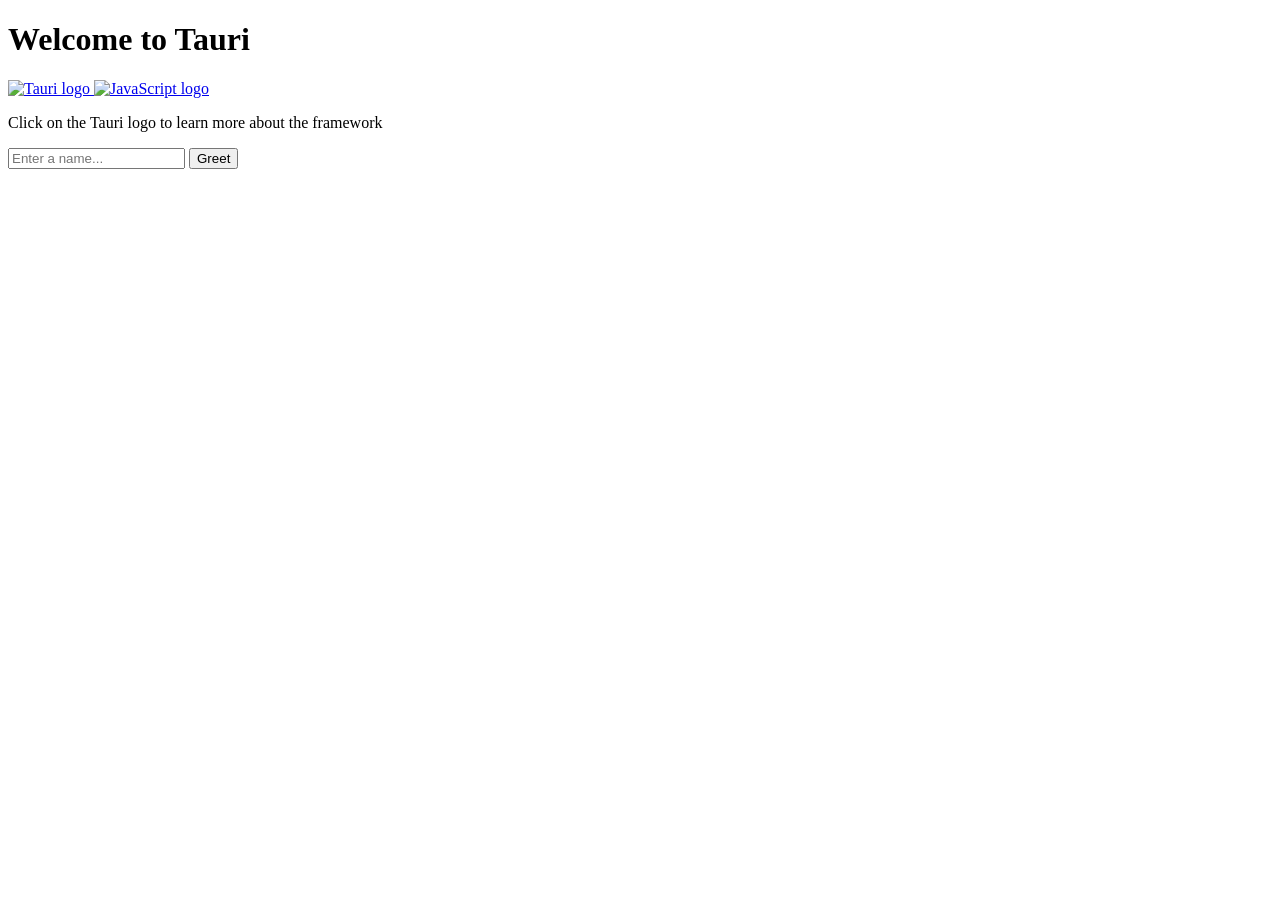
==== src/index.html @ 03b7765b "Feat: Scaffold tauri v2 project directly in workspace root" ====
<!doctype html>
<html lang="en">
  <head>
    <meta charset="UTF-8" />
    <link rel="stylesheet" href="styles.css" />
    <meta name="viewport" content="width=device-width, initial-scale=1.0" />
    <title>Tauri App</title>
    <script type="module" src="/main.js" defer></script>
  </head>

  <body>
    <main class="container">
      <h1>Welcome to Tauri</h1>

      <div class="row">
        <a href="https://tauri.app" target="_blank">
          <img src="/assets/tauri.svg" class="logo tauri" alt="Tauri logo" />
        </a>
        <a
          href="https://developer.mozilla.org/en-US/docs/Web/JavaScript"
          target="_blank"
        >
          <img
            src="/assets/javascript.svg"
            class="logo vanilla"
            alt="JavaScript logo"
          />
        </a>
      </div>
      <p>Click on the Tauri logo to learn more about the framework</p>

      <form class="row" id="greet-form">
        <input id="greet-input" placeholder="Enter a name..." />
        <button type="submit">Greet</button>
      </form>
      <p id="greet-msg"></p>
    </main>
  </body>
</html>
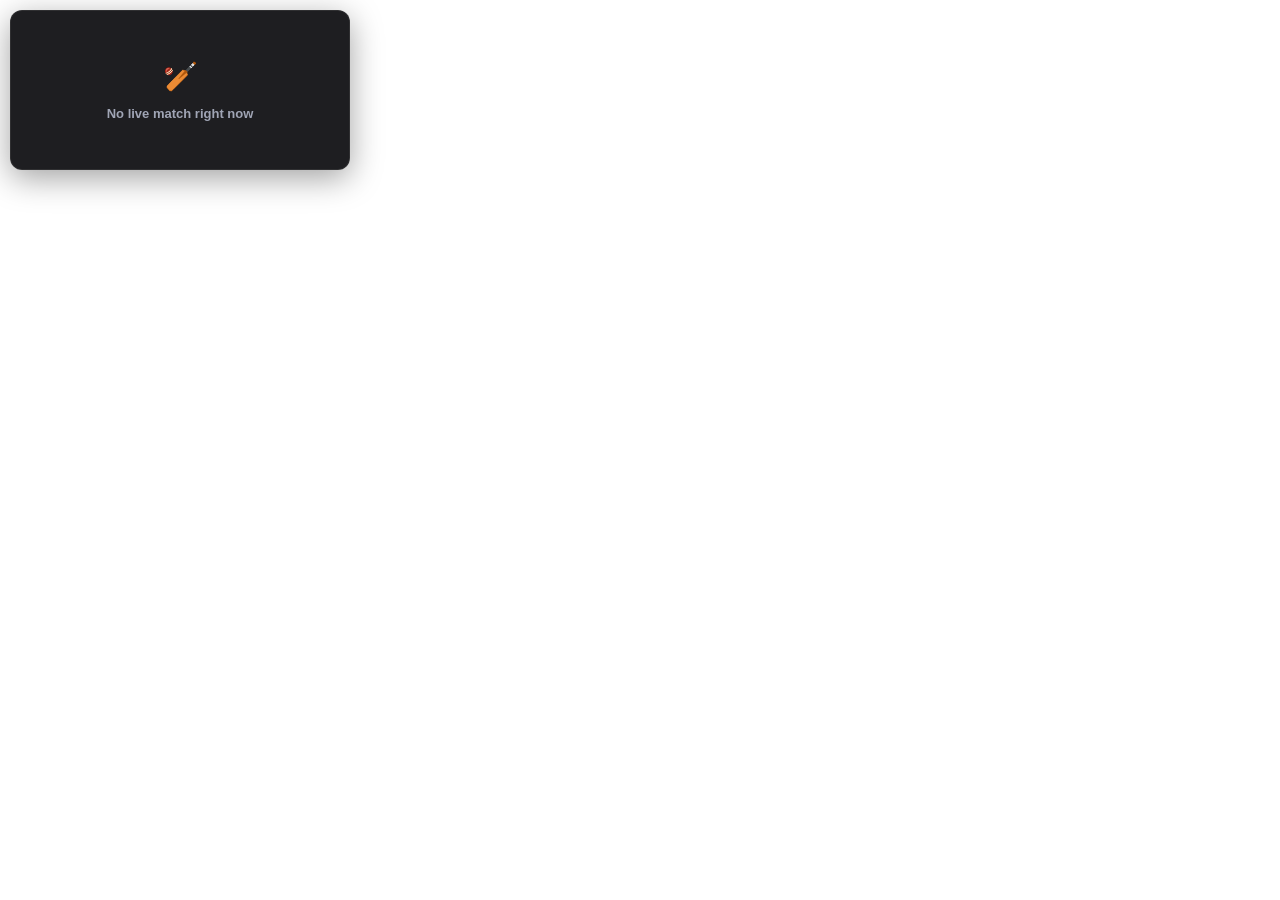
==== commit 19867227: "Feat: Complete Phase 3 - Main Scoreboard Popup UI" ====
--- a/src/index.html
+++ b/src/index.html
@@ -4,36 +4,51 @@
     <meta charset="UTF-8" />
     <link rel="stylesheet" href="styles.css" />
     <meta name="viewport" content="width=device-width, initial-scale=1.0" />
-    <title>Tauri App</title>
+    <title>SportsPulse Scoreboard</title>
     <script type="module" src="/main.js" defer></script>
   </head>
 
   <body>
-    <main class="container">
-      <h1>Welcome to Tauri</h1>
+    <!-- Main Scoreboard Popup Card -->
+    <main id="scoreboard-card" class="card hidden">
+      <header class="header">
+        <span id="match-title" class="title">IND vs ENG • 1st ODI</span>
+        <span id="live-indicator" class="live-tag">🔴 LIVE</span>
+      </header>
+      
+      <section class="scores">
+        <!-- Team 1 Row -->
+        <div id="team1-row" class="team-row">
+          <div class="team-info">
+            <span id="team1-name" class="team-name">INDIA</span>
+            <span id="team1-batting-dot" class="batting-dot hidden">🏏</span>
+          </div>
+          <span id="team1-score" class="team-score">0/0 (0.0 ov)</span>
+        </div>
+        
+        <!-- Team 2 Row -->
+        <div id="team2-row" class="team-row">
+          <div class="team-info">
+            <span id="team2-name" class="team-name">ENGLAND</span>
+            <span id="team2-batting-dot" class="batting-dot hidden">🏏</span>
+          </div>
+          <span id="team2-score" class="team-score">Yet to bat</span>
+        </div>
+      </section>
+      
+      <footer id="stats-row" class="stats-bar">
+        <div class="stat-item">CRR: <span id="crr-val">0.00</span></div>
+        <div id="rrr-container" class="stat-item hidden">RRR: <span id="rrr-val">0.00</span></div>
+        <div id="need-container" class="stat-item hidden"><span id="need-val">Need 0 runs</span></div>
+      </footer>
+    </main>
 
-      <div class="row">
-        <a href="https://tauri.app" target="_blank">
-          <img src="/assets/tauri.svg" class="logo tauri" alt="Tauri logo" />
-        </a>
-        <a
-          href="https://developer.mozilla.org/en-US/docs/Web/JavaScript"
-          target="_blank"
-        >
-          <img
-            src="/assets/javascript.svg"
-            class="logo vanilla"
-            alt="JavaScript logo"
-          />
-        </a>
+    <!-- No Match Placeholder Card -->
+    <main id="no-match-card" class="card">
+      <div class="no-match-content">
+        <span class="no-match-icon">🏏</span>
+        <p class="no-match-text">No live match right now</p>
       </div>
-      <p>Click on the Tauri logo to learn more about the framework</p>
-
-      <form class="row" id="greet-form">
-        <input id="greet-input" placeholder="Enter a name..." />
-        <button type="submit">Greet</button>
-      </form>
-      <p id="greet-msg"></p>
     </main>
   </body>
 </html>
--- a/src/styles.css
+++ b/src/styles.css
@@ -0,0 +1,202 @@
+:root {
+  font-family: -apple-system, BlinkMacSystemFont, "Segoe UI", Roboto, Helvetica, Arial, sans-serif;
+  font-size: 14px;
+  line-height: 1.4;
+  font-weight: 400;
+
+  color: #e4e6eb;
+  background-color: transparent;
+
+  font-synthesis: none;
+  text-rendering: optimizeLegibility;
+  -webkit-font-smoothing: antialiased;
+  -moz-osx-font-smoothing: grayscale;
+}
+
+body {
+  margin: 0;
+  padding: 0;
+  width: 360px;
+  height: 180px;
+  overflow: hidden;
+  background-color: transparent;
+  display: flex;
+  justify-content: center;
+  align-items: center;
+}
+
+/* Card Container with Glassmorphism / Premium Dark Aesthetic */
+.card {
+  width: 340px;
+  height: 160px;
+  background: rgba(18, 18, 22, 0.95);
+  box-sizing: border-box;
+  border: 1px solid rgba(255, 255, 255, 0.08);
+  border-radius: 12px;
+  box-shadow: 0 8px 32px 0 rgba(0, 0, 0, 0.37);
+  display: flex;
+  flex-direction: column;
+  justify-content: space-between;
+  padding: 12px 14px;
+  user-select: none;
+  animation: fadeIn 0.2s ease-out;
+}
+
+/* Hidden elements */
+.hidden {
+  display: none !important;
+}
+
+/* Header Section */
+.header {
+  display: flex;
+  justify-content: space-between;
+  align-items: center;
+  border-bottom: 1px solid rgba(255, 255, 255, 0.06);
+  padding-bottom: 6px;
+}
+
+.title {
+  font-size: 11px;
+  font-weight: 600;
+  text-transform: uppercase;
+  letter-spacing: 0.5px;
+  color: #a0a5b5;
+  white-space: nowrap;
+  overflow: hidden;
+  text-overflow: ellipsis;
+  max-width: 240px;
+}
+
+.live-tag {
+  font-size: 9px;
+  font-weight: 700;
+  background: rgba(224, 36, 36, 0.2);
+  color: #ff4a4a;
+  border: 1px solid rgba(224, 36, 36, 0.4);
+  padding: 2px 6px;
+  border-radius: 4px;
+  letter-spacing: 0.5px;
+  display: flex;
+  align-items: center;
+  gap: 4px;
+}
+
+/* Scores Section */
+.scores {
+  display: flex;
+  flex-direction: column;
+  gap: 8px;
+  padding: 8px 0;
+}
+
+.team-row {
+  display: flex;
+  justify-content: space-between;
+  align-items: center;
+}
+
+.team-info {
+  display: flex;
+  align-items: center;
+  gap: 6px;
+}
+
+.team-name {
+  font-size: 15px;
+  font-weight: 700;
+  color: #ffffff;
+  letter-spacing: 0.3px;
+}
+
+.batting-dot {
+  font-size: 12px;
+  color: #ffb703;
+  animation: pulse 1s infinite alternate;
+}
+
+.team-score {
+  font-size: 15px;
+  font-weight: 700;
+  color: #ffffff;
+}
+
+/* Stats Footer Bar */
+.stats-bar {
+  display: flex;
+  justify-content: space-around;
+  background: rgba(255, 255, 255, 0.03);
+  border-radius: 6px;
+  padding: 6px 4px;
+  font-size: 11px;
+  font-weight: 600;
+  color: #a0a5b5;
+}
+
+.stat-item {
+  display: flex;
+  align-items: center;
+  gap: 3px;
+}
+
+.stat-item span {
+  color: #00b4d8;
+  font-weight: 700;
+}
+
+/* No Match Placeholder View */
+.no-match-content {
+  display: flex;
+  flex-direction: column;
+  justify-content: center;
+  align-items: center;
+  height: 100%;
+  gap: 8px;
+}
+
+.no-match-icon {
+  font-size: 28px;
+  animation: float 3s ease-in-out infinite;
+}
+
+.no-match-text {
+  margin: 0;
+  font-size: 13px;
+  font-weight: 600;
+  color: #a0a5b5;
+}
+
+/* Keyframe Animations */
+@keyframes fadeIn {
+  from {
+    opacity: 0;
+    transform: scale(0.96);
+  }
+  to {
+    opacity: 1;
+    transform: scale(1);
+  }
+}
+
+@keyframes pulse {
+  from {
+    transform: scale(0.9);
+    opacity: 0.7;
+  }
+  to {
+    transform: scale(1.1);
+    opacity: 1;
+  }
+}
+
+@keyframes float {
+  0% {
+    transform: translateY(0px);
+  }
+  50% {
+    transform: translateY(-6px);
+  }
+  100% {
+    transform: translateY(0px);
+  }
+}
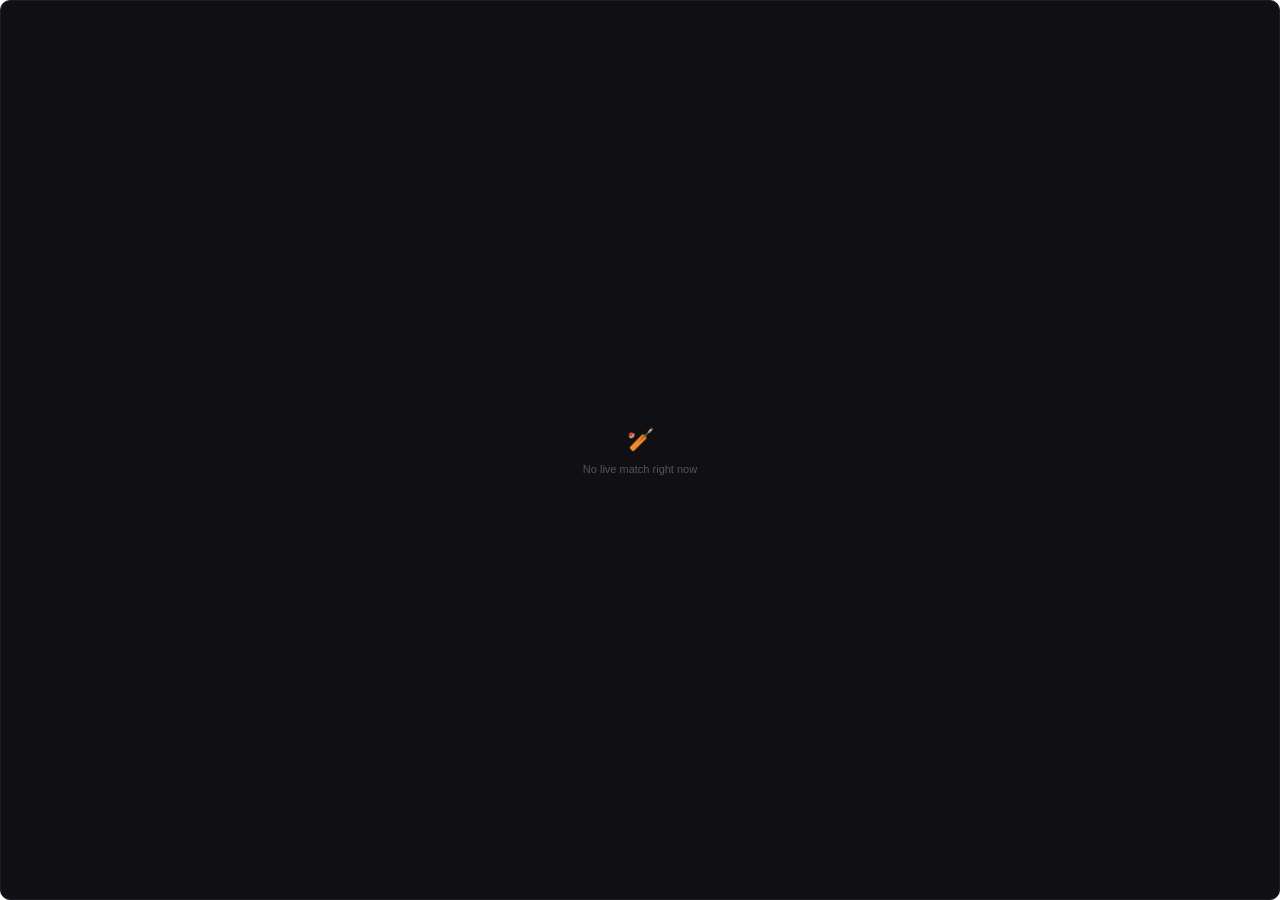
==== commit 82e40308: "UI: Refine scorecard, rebuild mini_popup, remove flags, add match win celebrations" ====
--- a/src/index.html
+++ b/src/index.html
@@ -12,34 +12,37 @@
     <!-- Main Scoreboard Popup Card -->
     <main id="scoreboard-card" class="card hidden">
       <header class="header">
-        <span id="match-title" class="title">IND vs ENG • 1st ODI</span>
-        <span id="live-indicator" class="live-tag">🔴 LIVE</span>
+        <span id="match-title" class="title">IND vs ENG</span>
+        <span id="live-indicator" class="live-tag">LIVE</span>
       </header>
       
       <section class="scores">
-        <!-- Team 1 Row -->
         <div id="team1-row" class="team-row">
           <div class="team-info">
             <span id="team1-name" class="team-name">INDIA</span>
-            <span id="team1-batting-dot" class="batting-dot hidden">🏏</span>
+            <span id="team1-batting-dot" class="batting-dot hidden">●</span>
           </div>
-          <span id="team1-score" class="team-score">0/0 (0.0 ov)</span>
+          <span id="team1-score" class="team-score">0/0 (0.0)</span>
         </div>
         
-        <!-- Team 2 Row -->
         <div id="team2-row" class="team-row">
           <div class="team-info">
             <span id="team2-name" class="team-name">ENGLAND</span>
-            <span id="team2-batting-dot" class="batting-dot hidden">🏏</span>
+            <span id="team2-batting-dot" class="batting-dot hidden">●</span>
           </div>
           <span id="team2-score" class="team-score">Yet to bat</span>
         </div>
       </section>
       
       <footer id="stats-row" class="stats-bar">
-        <div class="stat-item">CRR: <span id="crr-val">0.00</span></div>
-        <div id="rrr-container" class="stat-item hidden">RRR: <span id="rrr-val">0.00</span></div>
-        <div id="need-container" class="stat-item hidden"><span id="need-val">Need 0 runs</span></div>
+        <div class="stats-left">
+          <div class="stat-item">CRR <span id="crr-val">0.00</span></div>
+          <span id="rrr-sep" class="stat-sep hidden">·</span>
+          <div id="rrr-container" class="stat-item hidden">RRR <span id="rrr-val">0.00</span></div>
+          <span id="need-sep" class="stat-sep hidden">·</span>
+          <div id="need-container" class="stat-item hidden"><span id="need-val">Need 0</span></div>
+        </div>
+        <div id="target-container" class="stat-item hidden target-right">TGT <span id="target-val">0</span></div>
       </footer>
     </main>
 
--- a/src/styles.css
+++ b/src/styles.css
@@ -1,202 +1,256 @@
+html {
+  background: transparent;
+}
+
+
+
 :root {
-  font-family: -apple-system, BlinkMacSystemFont, "Segoe UI", Roboto, Helvetica, Arial, sans-serif;
-  font-size: 14px;
+  font-family: 'Inter', -apple-system, BlinkMacSystemFont, "Segoe UI", sans-serif;
+  font-size: 13px;
   line-height: 1.4;
-  font-weight: 400;
-
-  color: #e4e6eb;
+  color: #c8cad0;
   background-color: transparent;
-
   font-synthesis: none;
   text-rendering: optimizeLegibility;
   -webkit-font-smoothing: antialiased;
-  -moz-osx-font-smoothing: grayscale;
 }
 
 body {
   margin: 0;
   padding: 0;
-  width: 360px;
-  height: 180px;
   overflow: hidden;
-  background-color: transparent;
-  display: flex;
-  justify-content: center;
-  align-items: center;
-}
-
-/* Card Container with Glassmorphism / Premium Dark Aesthetic */
+  background: transparent;
+}
+
+/* ─── Card ─── */
 .card {
-  width: 340px;
-  height: 160px;
-  background: rgba(18, 18, 22, 0.95);
+  width: 100%;
+  height: 100vh;
+  background: #101014;
   box-sizing: border-box;
-  border: 1px solid rgba(255, 255, 255, 0.08);
-  border-radius: 12px;
-  box-shadow: 0 8px 32px 0 rgba(0, 0, 0, 0.37);
+  border: 1px solid #1e1e24;
+  border-radius: 10px;
   display: flex;
   flex-direction: column;
+  padding: 10px 14px 8px;
+  user-select: none;
+  animation: cardIn 0.15s ease-out;
+  position: relative;
+  overflow: hidden;
+  transition: border-color 0.3s ease;
+}
+
+.hidden { display: none !important; }
+
+/* ─── Event flash border animations ─── */
+.card.event-four {
+  animation: flashFour 1.5s ease-out;
+}
+.card.event-six {
+  animation: flashSix 1.5s ease-out;
+}
+.card.event-wicket {
+  animation: flashWicket 1.5s ease-out;
+}
+.card.event-win {
+  animation: flashWin 4s ease-in-out infinite alternate;
+}
+
+@keyframes flashWin {
+  0%   { border-color: #ff007f; box-shadow: inset 0 0 25px rgba(255,0,127,0.2); }
+  33%  { border-color: #7f00ff; box-shadow: inset 0 0 25px rgba(127,0,255,0.2); }
+  66%  { border-color: #00f0ff; box-shadow: inset 0 0 25px rgba(0,240,255,0.2); }
+  100% { border-color: #ffea00; box-shadow: inset 0 0 25px rgba(255,234,0,0.2); }
+}
+
+@keyframes flashFour {
+  0%   { border-color: #f0b429; box-shadow: inset 0 0 20px rgba(240,180,41,0.15); }
+  100% { border-color: #1e1e24; box-shadow: none; }
+}
+@keyframes flashSix {
+  0%   { border-color: #e63946; box-shadow: inset 0 0 20px rgba(230,57,70,0.15); }
+  100% { border-color: #1e1e24; box-shadow: none; }
+}
+@keyframes flashWicket {
+  0%   { border-color: #ff4a4a; box-shadow: inset 0 0 24px rgba(255,74,74,0.2); }
+  100% { border-color: #1e1e24; box-shadow: none; }
+}
+
+/* ─── Header ─── */
+.header {
+  display: flex;
   justify-content: space-between;
-  padding: 12px 14px;
-  user-select: none;
-  animation: fadeIn 0.2s ease-out;
-}
-
-/* Hidden elements */
-.hidden {
-  display: none !important;
-}
-
-/* Header Section */
-.header {
-  display: flex;
-  justify-content: space-between;
-  align-items: center;
-  border-bottom: 1px solid rgba(255, 255, 255, 0.06);
-  padding-bottom: 6px;
+  align-items: center;
+  margin-bottom: 6px;
 }
 
 .title {
-  font-size: 11px;
+  font-size: 10px;
   font-weight: 600;
   text-transform: uppercase;
-  letter-spacing: 0.5px;
-  color: #a0a5b5;
+  letter-spacing: 0.6px;
+  color: #6b6f7b;
   white-space: nowrap;
   overflow: hidden;
   text-overflow: ellipsis;
-  max-width: 240px;
+  max-width: 220px;
 }
 
 .live-tag {
   font-size: 9px;
   font-weight: 700;
-  background: rgba(224, 36, 36, 0.2);
   color: #ff4a4a;
-  border: 1px solid rgba(224, 36, 36, 0.4);
-  padding: 2px 6px;
-  border-radius: 4px;
-  letter-spacing: 0.5px;
-  display: flex;
-  align-items: center;
-  gap: 4px;
-}
-
-/* Scores Section */
+  letter-spacing: 0.4px;
+  display: flex;
+  align-items: center;
+  gap: 3px;
+  flex-shrink: 0;
+}
+
+/* ─── Score rows ─── */
 .scores {
   display: flex;
   flex-direction: column;
-  gap: 8px;
-  padding: 8px 0;
+  gap: 3px;
 }
 
 .team-row {
   display: flex;
   justify-content: space-between;
   align-items: center;
+  padding: 2px 0;
 }
 
 .team-info {
   display: flex;
   align-items: center;
-  gap: 6px;
-}
+  gap: 5px;
+}
+
+
 
 .team-name {
-  font-size: 15px;
+  font-size: 13px;
   font-weight: 700;
-  color: #ffffff;
-  letter-spacing: 0.3px;
+  color: #e8e8ec;
 }
 
 .batting-dot {
-  font-size: 12px;
-  color: #ffb703;
-  animation: pulse 1s infinite alternate;
+  font-size: 10px;
+  color: #f0b429;
+  animation: pulse 1.2s ease-in-out infinite alternate;
 }
 
 .team-score {
-  font-size: 15px;
-  font-weight: 700;
-  color: #ffffff;
-}
-
-/* Stats Footer Bar */
+  font-size: 13px;
+  font-weight: 600;
+  color: #e8e8ec;
+  font-variant-numeric: tabular-nums;
+}
+
+/* ─── Stats (inline, no pill/button style) ─── */
 .stats-bar {
   display: flex;
-  justify-content: space-around;
-  background: rgba(255, 255, 255, 0.03);
-  border-radius: 6px;
-  padding: 6px 4px;
-  font-size: 11px;
-  font-weight: 600;
-  color: #a0a5b5;
+  justify-content: space-between;
+  align-items: center;
+  margin-top: 6px;
+  padding-top: 6px;
+  border-top: 1px solid #1a1a20;
+  font-size: 10px;
+  font-weight: 500;
+  color: #53565f;
+}
+
+.stats-left {
+  display: flex;
+  align-items: center;
 }
 
 .stat-item {
   display: flex;
   align-items: center;
-  gap: 3px;
 }
 
 .stat-item span {
-  color: #00b4d8;
-  font-weight: 700;
-}
-
-/* No Match Placeholder View */
+  color: #8b8fa0;
+  font-weight: 600;
+  margin-left: 3px;
+}
+
+.stat-sep {
+  margin: 0 6px;
+  color: #2a2a30;
+}
+
+.target-right {
+  margin-left: auto;
+}
+
+/* ─── Event overlay on card ─── */
+.event-overlay {
+  position: absolute;
+  bottom: 0;
+  left: 0;
+  right: 0;
+  padding: 5px 14px;
+  font-size: 10px;
+  font-weight: 600;
+  color: #e8e8ec;
+  background: linear-gradient(transparent, rgba(16,16,20,0.95));
+  animation: overlayIn 0.2s ease-out;
+  pointer-events: none;
+  z-index: 10;
+}
+
+.event-overlay.fade-out {
+  animation: overlayOut 0.5s ease-in forwards;
+}
+
+@keyframes overlayIn {
+  from { opacity: 0; transform: translateY(4px); }
+  to   { opacity: 1; transform: translateY(0); }
+}
+@keyframes overlayOut {
+  from { opacity: 1; }
+  to   { opacity: 0; }
+}
+
+/* ─── No Match ─── */
 .no-match-content {
   display: flex;
   flex-direction: column;
   justify-content: center;
   align-items: center;
   height: 100%;
-  gap: 8px;
+  gap: 6px;
+  padding: 16px 0;
 }
 
 .no-match-icon {
-  font-size: 28px;
+  font-size: 22px;
   animation: float 3s ease-in-out infinite;
 }
 
 .no-match-text {
   margin: 0;
-  font-size: 13px;
-  font-weight: 600;
-  color: #a0a5b5;
-}
-
-/* Keyframe Animations */
-@keyframes fadeIn {
-  from {
-    opacity: 0;
-    transform: scale(0.96);
-  }
-  to {
-    opacity: 1;
-    transform: scale(1);
-  }
+  font-size: 11px;
+  font-weight: 500;
+  color: #53565f;
+}
+
+/* ─── Keyframes ─── */
+@keyframes cardIn {
+  from { opacity: 0; transform: translateY(6px); }
+  to   { opacity: 1; transform: translateY(0); }
 }
 
 @keyframes pulse {
-  from {
-    transform: scale(0.9);
-    opacity: 0.7;
-  }
-  to {
-    transform: scale(1.1);
-    opacity: 1;
-  }
+  from { opacity: 0.5; }
+  to   { opacity: 1; }
 }
 
 @keyframes float {
-  0% {
-    transform: translateY(0px);
-  }
-  50% {
-    transform: translateY(-6px);
-  }
-  100% {
-    transform: translateY(0px);
-  }
-}
+  0%   { transform: translateY(0); }
+  50%  { transform: translateY(-4px); }
+  100% { transform: translateY(0); }
+}
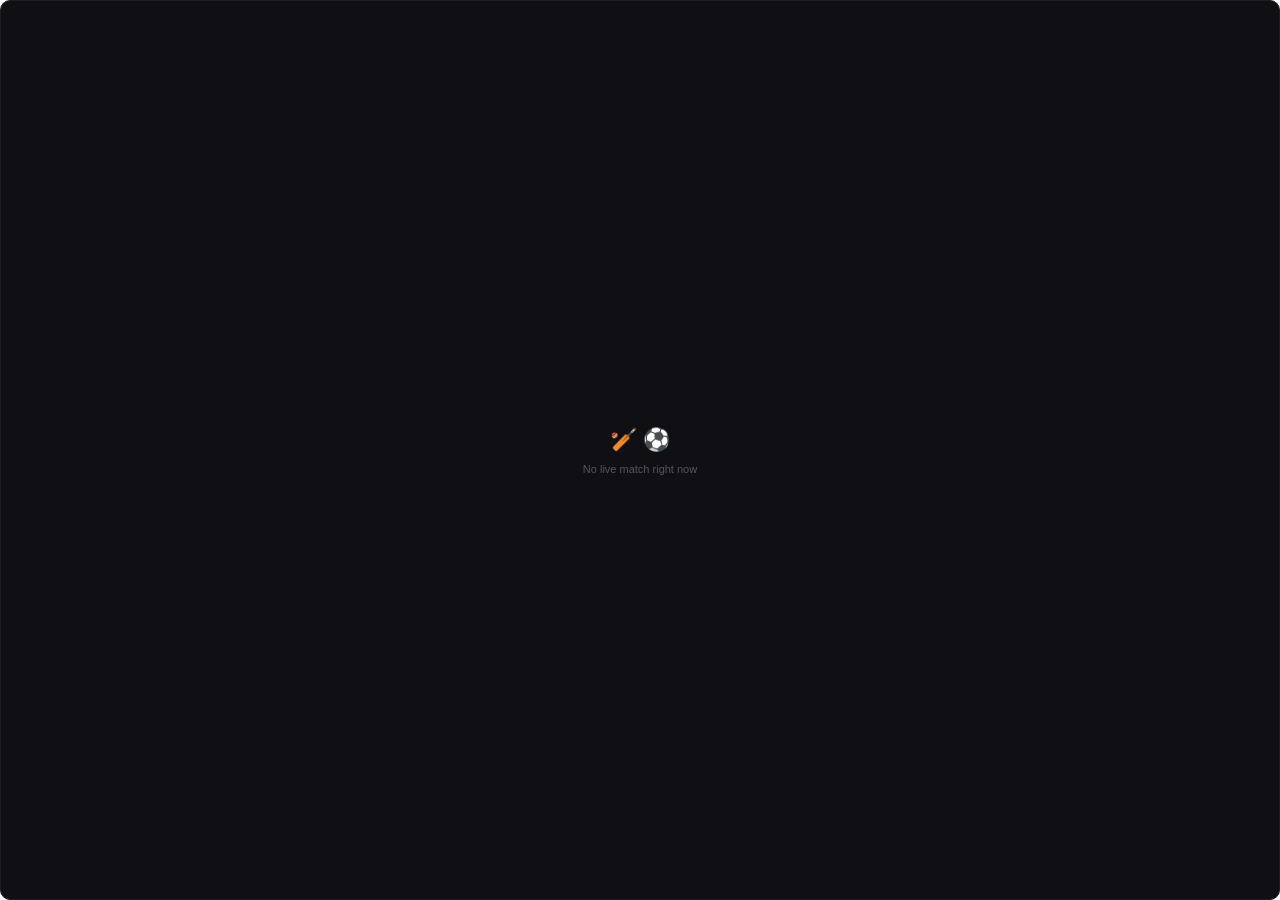
==== commit ae603313: "style: add soccer ball to no-match placeholder icon for multi-sport" ====
--- a/src/index.html
+++ b/src/index.html
@@ -43,13 +43,14 @@
           <div id="need-container" class="stat-item hidden"><span id="need-val">Need 0</span></div>
         </div>
         <div id="target-container" class="stat-item hidden target-right">TGT <span id="target-val">0</span></div>
+        <div id="soccer-clock-container" class="stat-item hidden soccer-clock-left">TIME <span id="soccer-clock-val">-</span></div>
       </footer>
     </main>
 
     <!-- No Match Placeholder Card -->
     <main id="no-match-card" class="card">
       <div class="no-match-content">
-        <span class="no-match-icon">🏏</span>
+        <span class="no-match-icon">🏏 ⚽</span>
         <p class="no-match-text">No live match right now</p>
       </div>
     </main>
--- a/src/styles.css
+++ b/src/styles.css
@@ -52,6 +52,12 @@
 .card.event-wicket {
   animation: flashWicket 1.5s ease-out;
 }
+.card.event-goal {
+  animation: flashGoal 1.5s ease-out;
+}
+.card.event-redcard {
+  animation: flashRedcard 1.5s ease-out;
+}
 .card.event-win {
   animation: flashWin 4s ease-in-out infinite alternate;
 }
@@ -73,6 +79,14 @@
 }
 @keyframes flashWicket {
   0%   { border-color: #ff4a4a; box-shadow: inset 0 0 24px rgba(255,74,74,0.2); }
+  100% { border-color: #1e1e24; box-shadow: none; }
+}
+@keyframes flashGoal {
+  0%   { border-color: #38b000; box-shadow: inset 0 0 20px rgba(56,176,0,0.25); }
+  100% { border-color: #1e1e24; box-shadow: none; }
+}
+@keyframes flashRedcard {
+  0%   { border-color: #d90429; box-shadow: inset 0 0 20px rgba(217,4,41,0.25); }
   100% { border-color: #1e1e24; box-shadow: none; }
 }
 
@@ -254,3 +268,58 @@
   50%  { transform: translateY(-4px); }
   100% { transform: translateY(0); }
 }
+
+#soccer-clock-val {
+  font-variant-numeric: tabular-nums;
+  color: #e8e8ec;
+}
+
+/* ─── Soccer Board Layout (TV Broadcast Style) ─── */
+.soccer-layout .scores {
+  flex-direction: row;
+  justify-content: center;
+  align-items: center;
+  gap: 16px;
+  padding: 10px 0;
+  background: #141419;
+  border-radius: 6px;
+  margin: 6px 0;
+  border: 1px solid #1e1e24;
+}
+
+.soccer-layout .team-row {
+  justify-content: center;
+  gap: 8px;
+  padding: 0;
+}
+
+.soccer-layout #team1-row::after {
+  content: ":";
+  color: #6b6f7b;
+  font-weight: 700;
+  font-size: 14px;
+  margin-left: 12px;
+}
+
+.soccer-layout .team-name {
+  font-size: 12px;
+  font-weight: 700;
+  color: #8b8fa0;
+  letter-spacing: 0.5px;
+}
+
+.soccer-layout .team-score {
+  font-size: 15px;
+  font-weight: 800;
+  color: #ffffff;
+  background: #22222a;
+  padding: 2px 7px;
+  border-radius: 4px;
+  min-width: 14px;
+  text-align: center;
+  font-variant-numeric: tabular-nums;
+}
+
+.soccer-layout #team2-row {
+  flex-direction: row-reverse;
+}
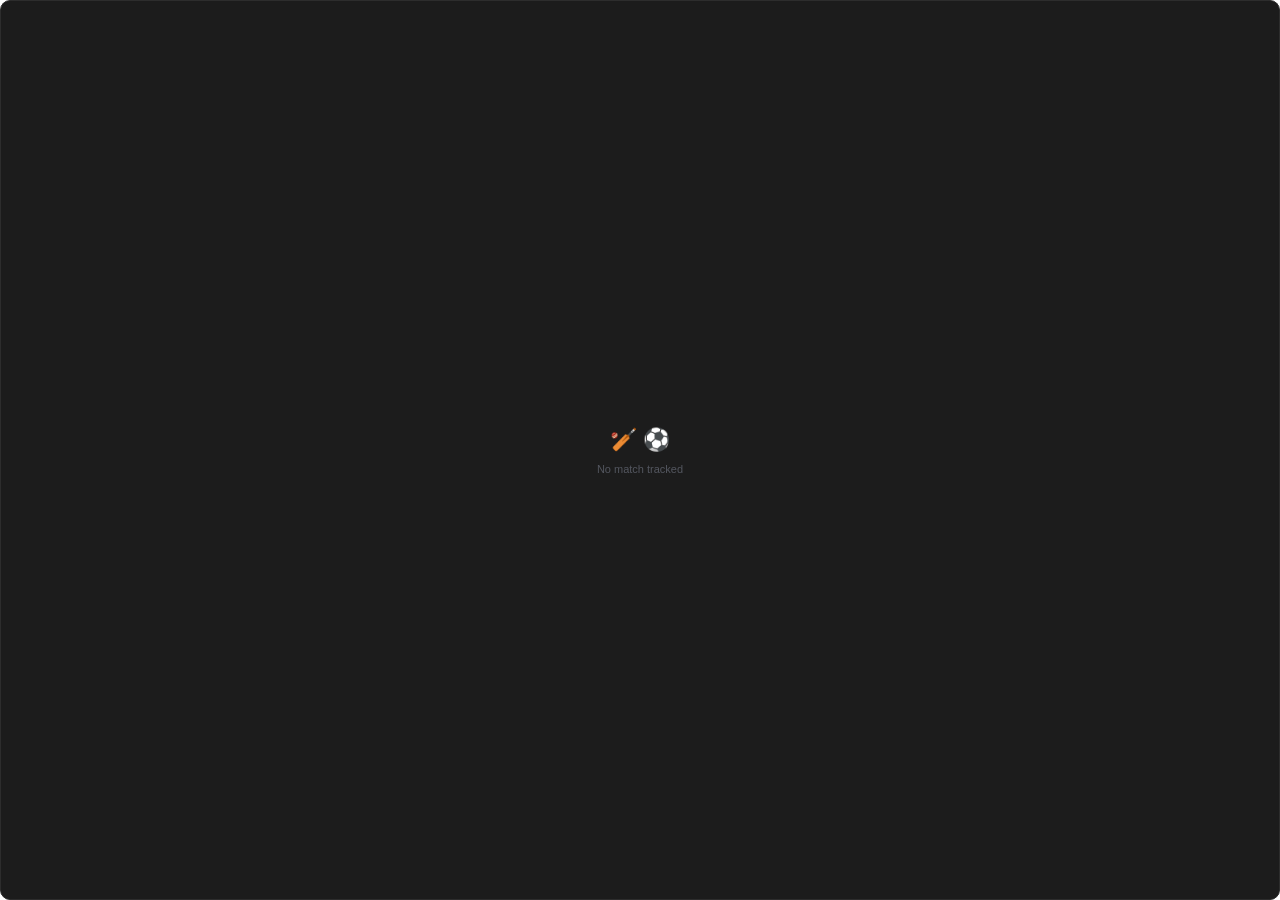
==== commit f4c50748: "feat: implement responsive categorized match dashboard with loader spinner and category-wise Test cr" ====
--- a/src/index.html
+++ b/src/index.html
@@ -16,7 +16,8 @@
         <span id="live-indicator" class="live-tag">LIVE</span>
       </header>
       
-      <section class="scores">
+      <!-- Cricket layout: stacked rows -->
+      <section class="scores" id="cricket-scores">
         <div id="team1-row" class="team-row">
           <div class="team-info">
             <span id="team1-name" class="team-name">INDIA</span>
@@ -33,9 +34,25 @@
           <span id="team2-score" class="team-score">Yet to bat</span>
         </div>
       </section>
+
+      <!-- Football layout: horizontal broadcast bar -->
+      <section class="scores hidden" id="football-scores">
+        <div class="fb-team fb-team-left">
+          <span id="fb-team1-name" class="fb-team-name"></span>
+        </div>
+        <span id="fb-team1-score" class="fb-score-box">0</span>
+        <div class="fb-center">
+          <span id="fb-clock" class="fb-clock">-</span>
+          <span id="fb-sub" class="fb-sub"></span>
+        </div>
+        <span id="fb-team2-score" class="fb-score-box">0</span>
+        <div class="fb-team fb-team-right">
+          <span id="fb-team2-name" class="fb-team-name"></span>
+        </div>
+      </section>
       
       <footer id="stats-row" class="stats-bar">
-        <div class="stats-left">
+        <div class="stats-left" id="stats-left-el">
           <div class="stat-item">CRR <span id="crr-val">0.00</span></div>
           <span id="rrr-sep" class="stat-sep hidden">·</span>
           <div id="rrr-container" class="stat-item hidden">RRR <span id="rrr-val">0.00</span></div>
@@ -43,7 +60,6 @@
           <div id="need-container" class="stat-item hidden"><span id="need-val">Need 0</span></div>
         </div>
         <div id="target-container" class="stat-item hidden target-right">TGT <span id="target-val">0</span></div>
-        <div id="soccer-clock-container" class="stat-item hidden soccer-clock-left">TIME <span id="soccer-clock-val">-</span></div>
       </footer>
     </main>
 
@@ -51,7 +67,7 @@
     <main id="no-match-card" class="card">
       <div class="no-match-content">
         <span class="no-match-icon">🏏 ⚽</span>
-        <p class="no-match-text">No live match right now</p>
+        <p class="no-match-text">No match tracked</p>
       </div>
     </main>
   </body>
--- a/src/styles.css
+++ b/src/styles.css
@@ -26,9 +26,9 @@
 .card {
   width: 100%;
   height: 100vh;
-  background: #101014;
+  background: #1c1c1c;
   box-sizing: border-box;
-  border: 1px solid #1e1e24;
+  border: 1px solid #2d2d2d;
   border-radius: 10px;
   display: flex;
   flex-direction: column;
@@ -169,10 +169,10 @@
   align-items: center;
   margin-top: 6px;
   padding-top: 6px;
-  border-top: 1px solid #1a1a20;
+  border-top: 1px solid #2d2d2d;
   font-size: 10px;
   font-weight: 500;
-  color: #53565f;
+  color: #7a7d8a;
 }
 
 .stats-left {
@@ -210,7 +210,7 @@
   font-size: 10px;
   font-weight: 600;
   color: #e8e8ec;
-  background: linear-gradient(transparent, rgba(16,16,20,0.95));
+  background: linear-gradient(transparent, rgba(28,28,28,0.95));
   animation: overlayIn 0.2s ease-out;
   pointer-events: none;
   z-index: 10;
@@ -274,52 +274,98 @@
   color: #e8e8ec;
 }
 
-/* ─── Soccer Board Layout (TV Broadcast Style) ─── */
-.soccer-layout .scores {
+/* ─── Football Broadcast TV Layout ─── */
+.soccer-layout .header {
+  display: none !important;
+}
+
+.soccer-layout .stats-bar {
+  display: none !important;
+}
+
+.soccer-layout.card {
+  padding: 0 !important;
+  border-radius: 8px !important;
+  height: 40px !important;
+  overflow: hidden;
+  justify-content: center;
+  background: #181818;
+}
+
+#football-scores {
+  display: flex;
   flex-direction: row;
-  justify-content: center;
-  align-items: center;
-  gap: 16px;
-  padding: 10px 0;
-  background: #141419;
-  border-radius: 6px;
-  margin: 6px 0;
-  border: 1px solid #1e1e24;
-}
-
-.soccer-layout .team-row {
-  justify-content: center;
-  gap: 8px;
-  padding: 0;
-}
-
-.soccer-layout #team1-row::after {
-  content: ":";
-  color: #6b6f7b;
-  font-weight: 700;
-  font-size: 14px;
-  margin-left: 12px;
-}
-
-.soccer-layout .team-name {
+  align-items: center;
+  justify-content: space-between;
+  padding: 0 16px;
+  margin: 0;
+  background: transparent;
+  border: none;
+  overflow: hidden;
+  height: 100%;
+  box-sizing: border-box;
+}
+
+#football-scores.hidden {
+  display: none;
+}
+
+.fb-team {
+  flex: 1;
+  display: flex;
+  align-items: center;
+  min-width: 0;
+}
+
+.fb-team-left { justify-content: flex-end; text-align: right; margin-right: 12px; }
+.fb-team-right { justify-content: flex-start; text-align: left; margin-left: 12px; }
+
+.fb-team-name {
   font-size: 12px;
-  font-weight: 700;
-  color: #8b8fa0;
-  letter-spacing: 0.5px;
-}
-
-.soccer-layout .team-score {
-  font-size: 15px;
+  font-weight: 600;
+  color: #c8cad0;
+  white-space: nowrap;
+  overflow: hidden;
+  text-overflow: ellipsis;
+}
+
+.fb-score-box {
+  font-size: 22px;
   font-weight: 800;
   color: #ffffff;
-  background: #22222a;
-  padding: 2px 7px;
-  border-radius: 4px;
-  min-width: 14px;
+  min-width: 24px;
   text-align: center;
   font-variant-numeric: tabular-nums;
-}
-
-.soccer-layout #team2-row {
-  flex-direction: row-reverse;
-}
+  flex-shrink: 0;
+}
+
+.fb-center {
+  display: flex;
+  flex-direction: column;
+  align-items: center;
+  justify-content: center;
+  gap: 1px;
+  flex-shrink: 0;
+  min-width: 48px;
+  margin: 0 8px;
+}
+
+.fb-clock {
+  font-size: 11px;
+  font-weight: 700;
+  color: #ff4a4a;
+  font-variant-numeric: tabular-nums;
+  letter-spacing: 0.5px;
+  background: rgba(255, 74, 74, 0.1);
+  padding: 2px 6px;
+  border-radius: 4px;
+}
+
+.fb-sub {
+  font-size: 9px;
+  font-weight: 500;
+  color: #6b6f7b;
+  letter-spacing: 0.2px;
+  white-space: nowrap;
+}
+
